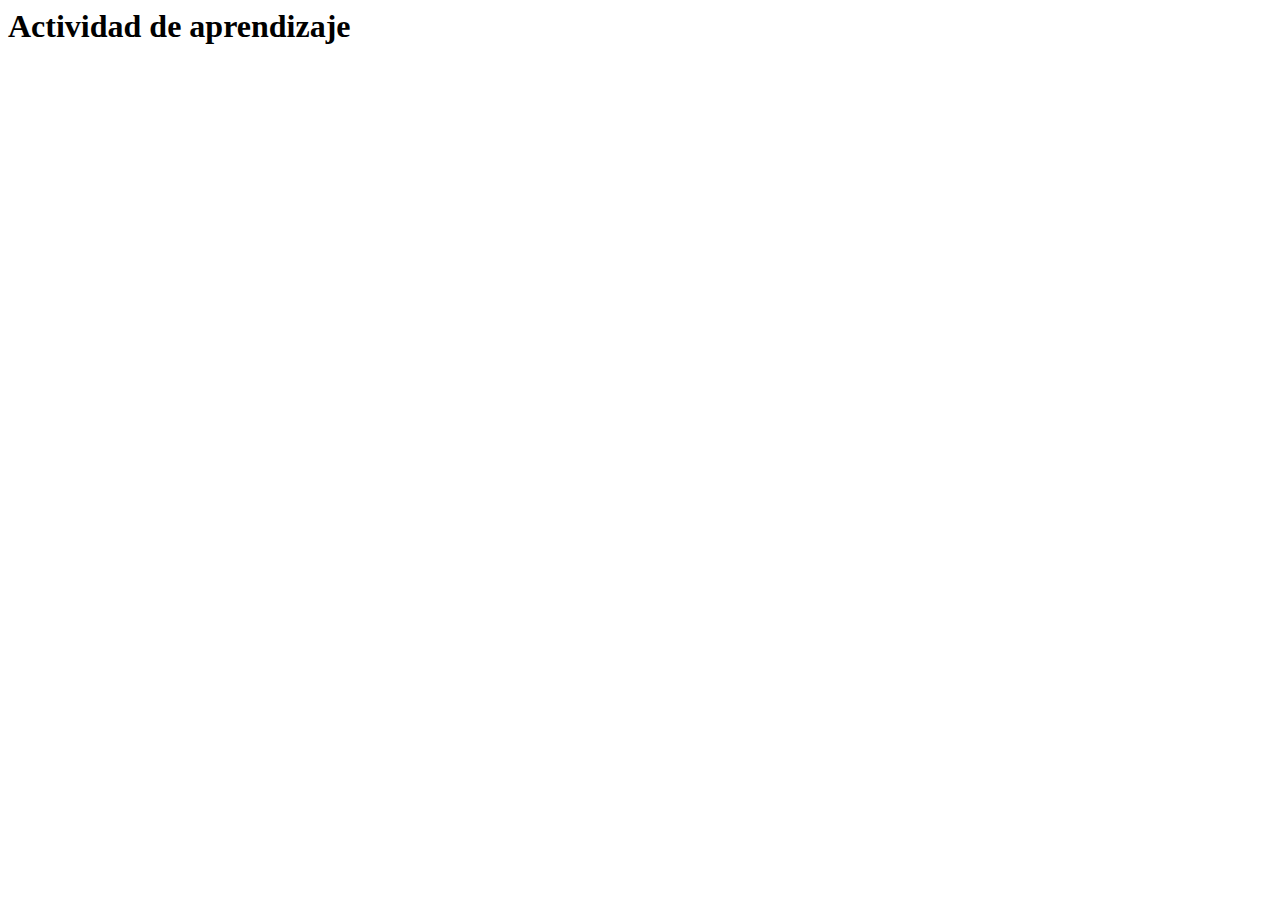
==== public/actividades/actividad.html @ 4da1d4cc "Initial commit" ====
<html lang="en">
<head>
  <meta charset="UTF-8">
  <meta http-equiv="X-UA-Compatible" content="IE=edge">
  <meta name="viewport" content="width=device-width, initial-scale=1.0">
  <title>Actividad de aprendizaje</title>
</head>
<body>
  <h1>Actividad de aprendizaje</h1>
</body>
</html>
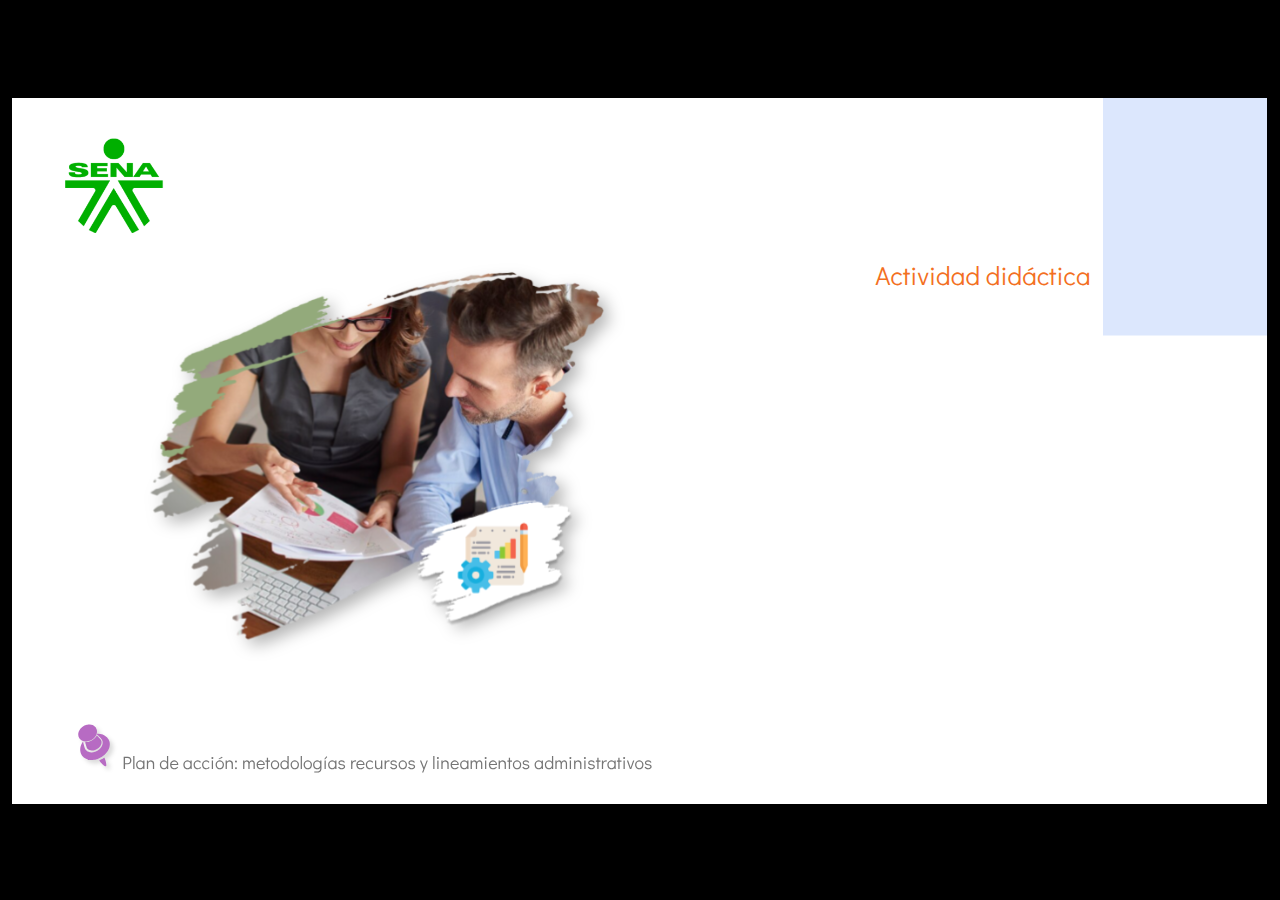
==== commit 48466fe1: "temas 1 y 2" ====
--- a/public/actividades/actividad.html
+++ b/public/actividades/actividad.html
@@ -1,11 +1,423 @@
-<html lang="en">
+﻿<!doctype html>
+<html lang="es">
 <head>
-  <meta charset="UTF-8">
-  <meta http-equiv="X-UA-Compatible" content="IE=edge">
-  <meta name="viewport" content="width=device-width, initial-scale=1.0">
-  <title>Actividad de aprendizaje</title>
+  <meta charset="utf-8">
+  <!-- Creado con Storyline 360 - http://www.articulate.com  -->
+  <!-- version: 3.75.30269.0 -->
+  <title>Actividad did&#225;ctica</title>
+  <meta http-equiv="x-ua-compatible" content="IE=edge"/>
+  <meta name="viewport" content="width=device-width,initial-scale=1,user-scalable=no,shrink-to-fit=no,minimal-ui"/>
+  <meta name="apple-mobile-web-app-capable" content="yes"/>
+  <style>
+    html, body { height: 100%; padding: 0; margin: 0 }
+    #app { height: 100%; width: 100%; }
+  </style>
+
+  <script>
+    window.DS = {};
+    window.globals = {
+      DATA_PATH_BASE: '',
+      HAS_FRAME: true,
+      HAS_SLIDE: true,
+
+      lmsPresent: false,
+      tinCanPresent: false,
+      cmi5Present: false,
+      aoSupport: false,
+      scale: 'show all',
+      captureRc: false,
+      browserSize: 'optimal',
+      bgColor: '#000000',
+      features: 'AccessibleVideo,BackgroundAudio,ConnectionMessages,FullScreenToggle,InsertSvgPicture,LayerPresentAsDialog,MultipleQuizTracking,PlayerSpeedControl,StreamingVideo,UpdatedThemeEditor,UseAudioElement,VideoTranscripts',
+      themeName: 'classic',
+      preloaderColor: '#FFFFFF',
+      suppressAnalytics: false,
+      productChannel: 'stable',
+      publishSource: 'storyline',
+      aid: 'aid|5304b41d-7af7-4125-b8d1-83eb222823e2',
+      cid: '04bfd34e-cd07-4569-9f02-371561cab23e',
+      playerVersion: '3.75.30269.0',
+      publishTimestamp: '2023-11-19T15:34:53.9412165Z',
+      maxIosVideoElements: 10,
+      connectionSettings: { },
+
+      
+      parseParams: function(qs) {
+        if (window.globals.parsedParams != null) {
+          return window.globals.parsedParams;
+        }
+        qs = (qs || window.location.search.substr(1)).split('+').join(' ');
+        var params = {},
+            tokens,
+            re = /[?&]?([^=]+)=([^&]*)/g;
+
+        while (tokens = re.exec(qs)) {
+          params[decodeURIComponent(tokens[1]).trim()] =
+            decodeURIComponent(tokens[2]).trim();
+        }
+        window.globals.parsedParams = params;
+        return params;
+      }
+
+    };
+  </script>
+  <script>
+    var isIe11 = ('ActiveXObject' in window || window.MSBlobBuilder != null)
+      && window.msCrypto != null && !window.ActiveXObject;
+    if (isIe11) {
+      window.globals.unsupportedBrowser = true;
+      document.write(atob('[base64]'));
+    }
+  </script>
+  
+  <script>window.THREE = { };</script>
+  
 </head>
-<body>
-  <h1>Actividad de aprendizaje</h1>
+<body style="background: #000000" class="cs-HTML theme-classic">
+  <!-- 360 -->
+  <script>!function(){var e,i=/iPhone/i,o=/iPod/i,n=/iPad/i,t=/\biOS-universal(?:.+)Mac\b/i,r=/\bAndroid(?:.+)Mobile\b/i,a=/Android/i,d=/(?:SD4930UR|\bSilk(?:.+)Mobile\b)/i,p=/Silk/i,l=/Windows Phone/i,u=/\bWindows(?:.+)ARM\b/i,b=/BlackBerry/i,s=/BB10/i,c=/Opera Mini/i,f=/\b(CriOS|Chrome)(?:.+)Mobile/i,h=/Mobile(?:.+)Firefox\b/i,v=function(e){return void 0!==e&&"MacIntel"===e.platform&&"number"==typeof e.maxTouchPoints&&e.maxTouchPoints>1&&"undefined"==typeof MSStream};e=function(e){var m={userAgent:"",platform:"",maxTouchPoints:0};e||"undefined"==typeof navigator?"string"==typeof e?m.userAgent=e:e&&e.userAgent&&(m={userAgent:e.userAgent,platform:e.platform,maxTouchPoints:e.maxTouchPoints||0}):m={userAgent:navigator.userAgent,platform:navigator.platform,maxTouchPoints:navigator.maxTouchPoints||0};var g=m.userAgent,y=g.split("[FBAN");void 0!==y[1]&&(g=y[0]),void 0!==(y=g.split("Twitter"))[1]&&(g=y[0]);var A=function(e){return function(i){return i.test(e)}}(g),w={apple:{phone:A(i)&&!A(l),ipod:A(o),tablet:!A(i)&&(A(n)||v(m))&&!A(l),universal:A(t),device:(A(i)||A(o)||A(n)||A(t)||v(m))&&!A(l)},amazon:{phone:A(d),tablet:!A(d)&&A(p),device:A(d)||A(p)},android:{phone:!A(l)&&A(d)||!A(l)&&A(r),tablet:!A(l)&&!A(d)&&!A(r)&&(A(p)||A(a)),device:!A(l)&&(A(d)||A(p)||A(r)||A(a))||A(/\bokhttp\b/i)},windows:{phone:A(l),tablet:A(u),device:A(l)||A(u)},other:{blackberry:A(b),blackberry10:A(s),opera:A(c),firefox:A(h),chrome:A(f),device:A(b)||A(s)||A(c)||A(h)||A(f)},any:!1,phone:!1,tablet:!1};return w.any=w.apple.device||w.android.device||w.windows.device||w.other.device,w.phone=w.apple.phone||w.android.phone||w.windows.phone,w.tablet=w.apple.tablet||w.android.tablet||w.windows.tablet,w}(),"object"==typeof exports&&"undefined"!=typeof module?module.exports=e:"function"==typeof define&&define.amd?define((function(){return e})):this.isMobile=e}();
+    window.isMobile.apple.tablet = window.isMobile.apple.tablet ||
+      (navigator.platform === 'MacIntel' && navigator.maxTouchPoints > 1);
+    window.isMobile.apple.device = window.isMobile.apple.device || window.isMobile.apple.tablet;
+    window.isMobile.tablet = window.isMobile.tablet || window.isMobile.apple.tablet;
+    window.isMobile.any = window.isMobile.any || window.isMobile.apple.tablet;
+  </script>
+
+  <div id="focus-sink" tabindex="-1"></div>
+
+  <div id="preso"></div>
+  <script>
+    (function() {
+
+      var classTypes = [ 'desktop', 'mobile', 'phone', 'tablet' ];
+
+      var addDeviceClasses = function(prefix, testObj) {
+        var curr, i;
+        for (i = 0; i < classTypes.length; i++) {
+          curr = classTypes[i];
+          if (testObj[curr]) {
+            document.body.classList.add(prefix + curr);
+          }
+        }
+      };
+
+      var params = window.globals.parseParams(),
+          isDevicePreview = params.devicepreview === '1',
+          isPhoneOverride = params.deviceType === 'phone' || (isDevicePreview && params.phone == '1'),
+          isTabletOverride = (params.deviceType === 'tablet' || isDevicePreview) && !isPhoneOverride,
+          isMobileOverride = isPhoneOverride || isTabletOverride;
+
+      var deviceView = {
+        desktop: !window.isMobile.any && !isMobileOverride,
+        mobile: window.isMobile.any || isMobileOverride,
+        phone: isPhoneOverride || (window.isMobile.phone && !isTabletOverride),
+        tablet: isTabletOverride || window.isMobile.tablet
+      };
+
+      window.globals.deviceView = deviceView;
+      window.isMobile.desktop = !window.isMobile.any;
+      window.isMobile.mobile = window.isMobile.any;
+
+      addDeviceClasses('view-', deviceView);
+
+    })();
+  </script>
+  
+  <script src='story_content/user.js' type=text/javascript></script>
+  <div class="slide-loader"></div>
+
+  <script>
+    if (window.globals.deviceView.isMobile) { var doc = document, loader = doc.body.querySelector('.slide-loader'); [ 1, 2, 3 ].forEach(function(n) { var d = doc.createElement('div'); d.style.backgroundColor = window.globals.preloaderColor; d.classList.add('mobile-loader-dot'); d.classList.add('dot' + n); loader.appendChild(d); }); }
+  </script>
+
+  <div class="mobile-load-title-overlay" style="display: none">
+    <div class="mobile-load-title">Actividad did&#225;ctica</div>
+  </div>
+
+  <div class="mobile-chrome-warning"></div>
+
+  
+<style>
+  .warn-connection-dialog {
+    display: none;
+    background: transparent;
+    pointer-events: none;
+    position: fixed;
+    left: 0;
+    top: 0;
+    width: 100%;
+    height: 100%;
+    z-index: 999;
+  }
+
+  .warn-connection-content {
+    border-radius: 4px;
+    background: white;
+    border: 1px solid #E7E7E7;
+    color: #333333;
+    box-shadow: 0 2px 4px rgba(0, 0, 0, 0.25);
+    transition: all 150ms ease-out;
+    position: absolute;
+    white-space: nowrap;
+  }
+
+  .view-phone.is-landscape .warn-connection-content {
+    left: 23px;
+    bottom: 23px;
+  }
+
+  .view-tablet.is-landscape .warn-connection-content {
+    left: 50%;
+    top: 20px;
+    transform: translateX(-50%);
+  }
+
+  .is-portrait .warn-connection-content {
+    transform: translate(-50%, calc(-100% - 15px));
+  }
+
+  .warn-connection-content p {
+    display: inline-block;
+    margin: 0 8px 0 0;
+    line-height: 33px;
+    font-size: 11px;
+  }
+
+  .warn-connection-content svg {
+    position: relative;
+    vertical-align: middle;
+    margin: 0 2px 2px 8px;
+  }
+
+  .view-desktop .warn-connection-content {
+    left: 1.5em;
+    bottom: 1.5em;
+  }
+
+  .view-desktop .warn-connection-content p {
+    font-size: 1.1em;
+  }
+
+  .is-offline .warn-connection-dialog {
+    display: block;
+  }
+
+  .is-offline .cs-panel * {
+    pointer-events: none !important;
+  }
+
+  .is-offline .cs-panel {
+    pointer-events: all !important;
+  }
+
+  .is-offline #nav-controls * {
+    pointer-events: none !important;
+  }
+
+  .is-offline #nav-controls {
+    pointer-events: all !important;
+  }
+</style>
+
+<div class="warn-connection-dialog">
+  <div class="warn-connection-content">
+    <svg width="17" height="15" viewBox="0 0 17 15" xmlns="http://www.w3.org/2000/svg">
+      <path fill="#8F0000" stroke="white" d="M16.07,12.98 L15.88,12.23 L9.51,1.21 C8.97,0.26,7.6,0.26,7.06,1.21 L0.69,12.23 C0.15,13.16,0.81,14.36,1.91,14.36 H14.65 C15.47,14.36,16.05,13.7,16.07,12.98 Z"/>
+      <path fill="white" stroke="white" d="M8.58,5.5 C8.35,5.28,8.5,5.35,8.21,5.32 C8.09,5.35,7.97,5.49,7.96,5.67 C7.97,5.79,7.98,5.92,7.98,6.04 L7.98,6.04 C7.99,6.17,8,6.31,8.01,6.43 L8.01,6.44 C8.03,6.92,8.06,7.41,8.09,7.9 L8.09,7.9 C8.12,8.39,8.14,8.88,8.17,9.37 C8.17,9.39,8.18,9.42,8.2,9.44 C8.23,9.46,8.25,9.47,8.28,9.47 C8.31,9.47,8.34,9.46,8.35,9.44 C8.37,9.43,8.38,9.4,8.39,9.35 L8.39,9.34 C8.39,9.24,8.4,9.15,8.4,9.05 L8.4,9.05 C8.41,8.96,8.41,8.86,8.42,8.75 C8.43,8.44,8.45,8.12,8.47,7.81 L8.47,7.81 C8.49,7.49,8.51,7.18,8.53,6.87 C8.55,6.46,8.56,6.05,8.59,5.64 L8.6,5.62 C8.6,5.57,8.59,5.53,8.58,5.5 L8.21,5.32 Z"/>
+      <circle fill="white" stroke="white" cx="8.3" cy="11.35" r="0.3"/>
+    </svg>
+    <p>You are offline. Trying to reconnect...</p>
+  </div>
+</div>
+
+<script>
+  (function() {
+    window.DS.connection = {
+      warningShown: false,
+      assets: {},
+      loadingAssetGroup: false,
+      retryDelay: 500
+    };
+
+    // @TODO this is POC code and can be cleaned up a bit more if we move forward
+    // with the feature
+
+
+
+    // The `window.globals.features` variable must be set in `webpack.dev.config` when testing locally - it is not enough
+    // to have it in the data - but it must be set there as well.
+    var useConnectionMessages = window.AbortController != null &&
+      window.location.protocol != 'file:' &&
+      window.globals.features.indexOf('ConnectionMessages') != -1;
+
+    window.DS.connection.useConnectionMessages = useConnectionMessages
+
+    var assetCount = 0;
+    var checkLoadedId;
+    var connectionSettings = window.globals.connectionSettings;
+
+    if (useConnectionMessages && connectionSettings != null) {
+      var contentEl = document.querySelector('.warn-connection-content');
+      var messageEl = contentEl.querySelector('p')
+
+      if (connectionSettings.useDarkTheme) {
+        contentEl.style.borderColor = '#BABBBA';
+        contentEl.style.backgroundColor = '#282828';
+        contentEl.style.color = '#FFFFFF';
+      }
+
+      if (connectionSettings.message != null) {
+        messageEl.textContent = window.decodeURIComponent(connectionSettings.message);
+      }
+    }
+
+    function checkAssetsReady() {
+      for (var i in DS.connection.assets) {
+        if (!DS.connection.assets[i].success) {
+          return false;
+        }
+      }
+      return true;
+    }
+
+    function stopAssetGroup() {
+      if (!useConnectionMessages) { return; }
+
+      assetCount = 0;
+
+      DS.connection.oldAssetGroup = DS.connection.assets;
+      DS.connection.assets = {};
+      DS.connection.loadingAssetGroup = false;
+      clearInterval(checkLoadedId);
+    }
+
+    function startAssetGroup() {
+      if (!useConnectionMessages) { return; }
+      var ticks = 0;
+      clearInterval(checkLoadedId);
+      checkLoadedId = setInterval(function() {
+        var loaded = 0;
+        if (assetCount === 0 && loaded === 0) {
+          clearInterval(checkLoadedId);
+          return;
+        }
+
+        for (var i in DS.connection.assets) {
+          if (DS.connection.assets[i].success) {
+            loaded++;
+          }
+        }
+
+        if (assetCount === loaded && checkAssetsReady()) {
+          for (var i in DS.connection.assets) {
+            if (DS.connection.assets[i].action) {
+              DS.connection.assets[i].action();
+            }
+          }
+          hideWarning();
+          stopAssetGroup();
+        }
+      }, 100)
+    }
+
+    function requiredAsset(url, action, retry, type) {
+      if (!useConnectionMessages) { return; }
+      if (DS.connection.assets[url]) { return; }
+
+      DS.connection.assets[url] = {
+        success: false, action: action, retry: retry, type: type
+      };
+      assetCount = Object.keys(DS.connection.assets).length;
+      if (!DS.connection.loadingAssetGroup) {
+        startAssetGroup();
+      }
+      DS.connection.loadingAssetGroup = true;
+    }
+
+    function assetLoaded(url) {
+      if (!useConnectionMessages) { return; }
+      if (DS.connection.assets[url]) {
+        DS.connection.assets[url].success = true;
+      }
+    }
+
+    function assetFailed(url) {
+      if (!useConnectionMessages) { return; }
+      if (!DS.connection.assets[url]) {
+        if (/\.js$/.test(url)) {
+          setTimeout(function() {
+            if (DS.connection.lastSlideLoaded != null) {
+              DS.connection.lastSlideLoaded();
+            }
+          }, DS.connection.retryDelay);
+        }
+        return;
+      }
+      if (!DS.connection.warningShown) { showWarning(); }
+      if (DS.connection.assets[url].retry) {
+        setTimeout(function() {
+          if (!DS.connection.assets[url].success) {
+            DS.connection.assets[url].retry()
+          }
+        }, DS.connection.retryDelay);
+      }
+    }
+
+    function hideWarning() {
+      document.body.classList.remove('is-offline');
+      DS.connection.warningShown = false;
+    }
+    DS.connection.hideWarning = hideWarning
+
+    function showWarning(btn) {
+      document.body.classList.add('is-offline')
+      DS.connection.warningShown = true;
+      updateWarningPosition();
+    }
+
+    function updateWarningPosition() {
+      if (!DS.connection.warningShown) {
+        return;
+      }
+
+      var isPortrait = document.body.classList.contains('is-portrait');
+      var warningEl = document.querySelector('.warn-connection-content');
+
+      if (isPortrait) {
+        var slide = document.querySelector('.primary-slide');
+        var slideRect = slide.getBoundingClientRect();
+
+        warningEl.style.top = `${slideRect.top}px`
+        warningEl.style.left = `${slideRect.left + slideRect.width / 2}px`
+      } else {
+        warningEl.style.top = null;
+        warningEl.style.left = null;
+      }
+
+      window.requestAnimationFrame(updateWarningPosition);
+    }
+
+    // these will all be noops if the feature flag isn't set in
+    // the data and `window.globals.features`
+    DS.connection.requiredAsset = requiredAsset;
+    DS.connection.assetLoaded = assetLoaded;
+    DS.connection.assetFailed = assetFailed;
+    DS.connection.stopAssetGroup = stopAssetGroup;
+    DS.connection.startAssetGroup = startAssetGroup;
+  })();
+</script>
+
+
+  <script>
+    
+    if (window.autoSpider && window.vInterfaceObject) {
+      document.querySelector('.mobile-load-title-overlay').style.display = 'none';
+    }
+  </script>
+
+  
+
+  <link rel="stylesheet" href="html5/data/css/output.min.css" data-noprefix/>
 </body>
-</html>+<script src="html5/lib/scripts/bootstrapper.min.js"></script>
+</html>
--- a/public/actividades/html5/data/css/output.min.css
+++ b/public/actividades/html5/data/css/output.min.css
@@ -0,0 +1,526 @@
+@font-face {
+  font-family: 'Didact GothicBold CBold6FDE6A41';
+  src: url('[data-uri]');
+  font-style: normal;
+  font-weight: normal;
+}
+@font-face {
+  font-family: 'Didact Gothic Charset1_2E97B62B';
+  src: url('[data-uri]');
+  font-style: normal;
+  font-weight: normal;
+}
+@font-face {
+  font-family: 'RobotoBold Charset1BoldA08A0952';
+  src: url('[data-uri]');
+  font-style: normal;
+  font-weight: normal;
+}
+@font-face {
+  font-family: 'Roboto Charset1_ 5gOGFP12599DC3';
+  src: url('[data-uri]');
+  font-style: normal;
+  font-weight: normal;
+}
+@font-face {
+  font-family: 'Didact Gothic Charset0_9B944016';
+  src: url('[data-uri]');
+  font-style: normal;
+  font-weight: normal;
+}
+@font-face {
+  font-family: 'Didact GothicBold CBoldC69CEF59';
+  src: url('[data-uri]');
+  font-style: normal;
+  font-weight: normal;
+}
+@font-face {
+  font-family: 'Roboto Charset0_v5lJSRq46A5EDB0';
+  src: url('[data-uri]');
+  font-style: normal;
+  font-weight: normal;
+}
+@font-face {
+  font-family: 'RobotoBold Charset0BoldDCB83F8C';
+  src: url('[data-uri]');
+  font-style: normal;
+  font-weight: normal;
+}
+.cs-HTML {
+  background: rgba(0, 0, 0, 1);
+}
+.cs-npnxnanbnsnfns00000000001 .cs-infopanel  {
+  box-shadow: 0 1px 0 rgba(0, 0, 0, 1);
+  background: rgba(255, 255, 255, 1);
+}
+.cs-npnxnanbnsnfns00000000001 .cs-infopanel .cs-link {
+  color: rgba(124, 34, 128, 1);
+}
+.cs-npnxnanbnsnfns00000000001 .cs-infopanel .cs-link:hover {
+  color: rgba(0, 0, 238, 1);
+}
+.cs-npnxnanbnsnfns00000000001 .cs-infopanel .cs-name {
+  color: rgba(68, 68, 68, 1);
+}
+.cs-npnxnanbnsnfns00000000001 .cs-infopanel .cs-title {
+  color: rgba(153, 153, 153, 1);
+}
+.cs-npnxnanbnsnfns00000000001 .cs-infopanelpopup  {
+  box-shadow: 0 1px 0 rgba(0, 0, 0, 1);
+  background: linear-gradient(180deg, rgba(29, 29, 29, 1) 0%, rgba(11, 11, 11, 1) 100%);
+}
+.cs-npnxnanbnsnfns00000000001 .cs-infopanelpopup .cs-link {
+  color: rgba(255, 255, 255, 1);
+}
+.cs-npnxnanbnsnfns00000000001 .cs-infopanelpopup .cs-link:hover {
+  color: rgba(117, 117, 117, 1);
+}
+.cs-npnxnanbnsnfns00000000001 .cs-infopanelpopup .cs-name {
+  color: rgba(114, 114, 114, 1);
+}
+.cs-npnxnanbnsnfns00000000001 .cs-infopanelpopup .cs-bio {
+  color: rgba(255, 255, 255, 1);
+}
+.cs-npnxnanbnsnfns00000000001 .cs-timer  {
+  color: rgba(255, 255, 255, 1);
+}
+.cs-npnxnanbnsnfns00000000001 .cs-duration stop:first-child {
+  stop-color: rgba(0, 215, 255, 1);
+}
+.cs-npnxnanbnsnfns00000000001 .cs-duration stop:last-child {
+  stop-color: rgba(0, 171, 255, 1);
+}
+.cs-npnxnanbnsnfns00000000001 .cs-elapsed stop:first-child {
+  stop-color: rgba(254, 227, 71, 1);
+}
+.cs-npnxnanbnsnfns00000000001 .cs-elapsed stop:last-child {
+  stop-color: rgba(252, 204, 42, 1);
+}
+.cs-npnxnanbnsnfns00000000001 .cs-timer .cs-pie .cs-innerstroke {
+  stroke: rgba(255, 255, 255, 1);
+}
+.cs-npnxnanbnsnfns00000000001 .cs-timer .cs-pie .cs-innerborder {
+  stroke: rgba(204, 204, 204, 1);
+}
+.cs-npnxnanbnsnfns00000000001 .cs-window  {
+  box-shadow: 0 8px 5px rgba(0, 0, 0, 0.2);
+  border-color: rgba(29, 29, 29, 1);
+  background: rgba(42, 42, 42, 1);
+  color: rgba(255, 255, 255, 1);
+}
+.cs-npnxnanbnsnfns00000000001 .cs-window .cs-diva {
+  border-color: rgba(49, 49, 49, 1);
+}
+.cs-npnxnanbnsnfns00000000001 .cs-window .cs-divb {
+  border-color: rgba(14, 14, 14, 1);
+}
+.cs-npnxnanbnsnfns00000000001 .cs-editor .cs-editor-slide {
+  color: rgba(255, 255, 255, 1);
+}
+.cs-npnxnanbnsnfns00000000001 .cs-editor .cs-editor-html {
+  color: rgba(255, 255, 255, 1);
+}
+.cs-npnxnanbnsnfns00000000001 .cs-editor .cs-editor-button {
+  text-shadow: 0 1px 0 rgba(0, 0, 0, 1);
+  color: rgba(255, 255, 255, 1);
+  border-color: rgba(3, 3, 3, 1);
+  background: linear-gradient(180deg, rgba(51, 51, 51, 1) 0%, rgba(20, 20, 20, 1) 100%);
+}
+.cs-npnxnanbnsnfns00000000001 .cs-editor .cs-editor-button:hover {
+  background: linear-gradient(180deg, rgba(58, 58, 58, 1) 0%, rgba(12, 12, 12, 1) 100%);
+}
+.cs-npnxnanbnsnfns00000000001 .cs-editor .cs-editor-button:active {
+  background: linear-gradient(180deg, rgba(20, 20, 20, 1) 0%, rgba(50, 50, 50, 1) 100%);
+}
+.cs-npnxnanbnsnfns00000000001 .cs-listitem  {
+  color: rgba(255, 255, 255, 1);
+  border-color: rgba(52, 52, 52, 1);
+}
+.cs-npnxnanbnsnfns00000000001 .cs-listitem.cs-viewed {
+  color: rgba(135, 135, 135, 1);
+}
+.cs-npnxnanbnsnfns00000000001 .cs-listitem.cs-selected {
+  color: rgba(255, 255, 255, 1);
+  background: rgba(63, 63, 63, 1);
+}
+.cs-npnxnanbnsnfns00000000001 .cs-listitem.cs-selected:hover {
+  background: rgba(63, 63, 63, 1);
+}
+.cs-npnxnanbnsnfns00000000001 .cs-listitem.cs-selected.hover {
+  background: rgba(63, 63, 63, 1);
+}
+.cs-npnxnanbnsnfns00000000001 .cs-listitem.cs-selected:focus {
+  background: rgba(63, 63, 63, 1);
+}
+.cs-npnxnanbnsnfns00000000001 .cs-listitem .cs-icon-carrot {
+  fill: rgba(255, 255, 255, 1);
+}
+.cs-npnxnanbnsnfns00000000001 .cs-listitem .cs-icon-carrot .cs-shadow {
+  fill: rgba(0, 0, 0, 1);
+}
+.cs-npnxnanbnsnfns00000000001 .cs-listitem:hover {
+  background: rgba(49, 49, 49, 1);
+}
+.cs-npnxnanbnsnfns00000000001 .cs-listitem.hover {
+  background: rgba(49, 49, 49, 1);
+}
+.cs-npnxnanbnsnfns00000000001 .cs-listitem:focus {
+  background: rgba(49, 49, 49, 1);
+}
+.cs-npnxnanbnsnfns00000000001 .cs-glossary  {
+  color: rgba(255, 255, 255, 1);
+}
+.cs-npnxnanbnsnfns00000000001 .cs-glossary .cs-scrolling-panel {
+  background: rgba(51, 51, 51, 1);
+}
+.cs-npnxnanbnsnfns00000000001 .cs-glossary .cs-term.cs-selected .cs-choice-list-trigger {
+  color: rgba(255, 255, 255, 1);
+  background: rgba(63, 63, 63, 1);
+}
+.cs-npnxnanbnsnfns00000000001 .cs-glossary .cs-term.cs-selected .cs-choice-list-trigger:focus {
+  color: rgba(255, 255, 255, 1);
+  background: rgba(63, 63, 63, 1);
+}
+.cs-npnxnanbnsnfns00000000001 .cs-glossary .cs-term:hover .cs-choice-list-trigger {
+  background: rgba(28, 28, 28, 1);
+}
+.cs-npnxnanbnsnfns00000000001 .cs-glossary .cs-term.hover .cs-choice-list-trigger {
+  background: rgba(28, 28, 28, 1);
+}
+.cs-npnxnanbnsnfns00000000001 .cs-glossary .cs-term .cs-choice-list-trigger:focus {
+  background: rgba(28, 28, 28, 1);
+}
+.cs-npnxnanbnsnfns00000000001 .cs-glossary .cs-diva {
+  border-color: rgba(61, 61, 61, 1);
+}
+.cs-npnxnanbnsnfns00000000001 .cs-glossary .cs-divb {
+  border-color: rgba(32, 32, 32, 1);
+}
+.cs-npnxnanbnsnfns00000000001 .cs-glossary .cs-divc {
+  border-color: rgba(61, 61, 61, 1);
+}
+.cs-npnxnanbnsnfns00000000001 .cs-glossary .cs-heading {
+  color: rgba(255, 255, 255, 1);
+}
+.cs-npnxnanbnsnfns00000000001 .cs-resource .cs-separator {
+  border-color: rgba(44, 44, 44, 1);
+}
+.cs-npnxnanbnsnfns00000000001 .cs-outline  {
+  color: rgba(255, 255, 255, 1);
+}
+.cs-npnxnanbnsnfns00000000001 .cs-outline .cs-diva {
+  border-color: rgba(28, 28, 28, 1);
+}
+.cs-npnxnanbnsnfns00000000001 .cs-outline .cs-divb {
+  border-color: rgba(54, 54, 54, 1);
+}
+.cs-npnxnanbnsnfns00000000001 .cs-outline .cs-divc {
+  border-color: rgba(52, 52, 52, 1);
+}
+.cs-npnxnanbnsnfns00000000001 .cs-outline .cs-search-filter:hover {
+  color: rgba(117, 117, 117, 1);
+}
+.cs-npnxnanbnsnfns00000000001 .cs-outline .cs-search-filter.hover {
+  color: rgba(117, 117, 117, 1);
+}
+.cs-npnxnanbnsnfns00000000001 .cs-transcript  {
+  color: rgba(255, 255, 255, 1);
+}
+.cs-npnxnanbnsnfns00000000001 .cs-transcript .cs-div {
+  border-color: rgba(44, 44, 44, 1);
+}
+.cs-npnxnanbnsnfns00000000001 .cs-tabs:not(.topmenu-item) {
+  color: rgba(114, 114, 114, 1);
+}
+.cs-npnxnanbnsnfns00000000001 .cs-tabs .cs-inner-button:not(.topmenu-item) {
+  text-shadow: 0 1px 0 rgba(0, 0, 0, 1);
+}
+.cs-npnxnanbnsnfns00000000001 .cs-tabs:hover:not(.topmenu-item) {
+  color: rgba(82, 84, 84, 1);
+}
+.cs-npnxnanbnsnfns00000000001 .cs-tabs.cs-selected {
+  background: rgba(36, 36, 36, 1);
+  color: rgba(255, 255, 255, 1);
+}
+.cs-npnxnanbnsnfns00000000001 .cs-seekcontrol  {
+  background: linear-gradient(180deg, rgba(51, 51, 51, 1) 0%, rgba(20, 20, 20, 1) 100%);
+  border-color: rgba(3, 3, 3, 1);
+}
+.cs-npnxnanbnsnfns00000000001 .cs-seekcontrol .cs-button:hover .cs-icon {
+  fill: rgba(255, 255, 255, 1);
+}
+.cs-npnxnanbnsnfns00000000001 .cs-seekcontrol .cs-button.hover .cs-icon {
+  fill: rgba(255, 255, 255, 1);
+}
+.cs-npnxnanbnsnfns00000000001 .cs-seekcontrol .cs-button .cs-icon-shadow {
+  fill: rgba(0, 0, 0, 1);
+}
+.cs-npnxnanbnsnfns00000000001 .cs-seekcontrol .cs-button .cs-icon {
+  fill: rgba(255, 255, 255, 1);
+}
+.cs-npnxnanbnsnfns00000000001 .cs-seekcontrol .cs-seek .cs-fill {
+  background: rgba(255, 255, 255, 1);
+}
+.cs-npnxnanbnsnfns00000000001 .cs-seekcontrol .cs-seek {
+  background: rgba(34, 34, 34, 1);
+  border-color: rgba(26, 26, 26, 1);
+}
+.cs-npnxnanbnsnfns00000000001 .cs-searchinput .cs-input {
+  color: rgba(45, 45, 45, 1);
+  border-color: rgba(32, 32, 32, 1);
+  background: rgba(255, 255, 255, 1);
+}
+.cs-npnxnanbnsnfns00000000001 .cs-searchinput .cs-input:focus {
+  color: rgba(45, 45, 45, 1);
+  background: rgba(255, 255, 255, 1);
+}
+.cs-npnxnanbnsnfns00000000001 .cs-searchinput .cs-input:hover {
+  box-shadow: inset 0 0 1px 0 rgba(235, 148, 113, 0);
+}
+.cs-npnxnanbnsnfns00000000001 .cs-searchinput .cs-input.hover {
+  box-shadow: inset 0 0 1px 0 rgba(235, 148, 113, 0);
+}
+.cs-npnxnanbnsnfns00000000001 .cs-searchinput .cs-button .cs-icon {
+  fill: rgba(255, 255, 255, 1);
+}
+.cs-npnxnanbnsnfns00000000001 .cs-searchinput .cs-button:hover {
+  fill: linear-gradient(180deg, rgba(58, 58, 58, 1) 0%, rgba(12, 12, 12, 1) 100%);
+}
+.cs-npnxnanbnsnfns00000000001 .cs-searchinput .cs-button.hover {
+  fill: linear-gradient(180deg, rgba(58, 58, 58, 1) 0%, rgba(12, 12, 12, 1) 100%);
+}
+.cs-npnxnanbnsnfns00000000001 .cs-menu  {
+  box-shadow: 0 1px 0 rgba(14, 14, 14, 1);
+  background: rgba(36, 36, 36, 1);
+}
+.cs-npnxnanbnsnfns00000000001 .cs-topmenu-item.active .cs-tab {
+  background: rgba(36, 36, 36, 1);
+}
+.cs-npnxnanbnsnfns00000000001 .cs-logo  {
+  box-shadow: 0 1px 0 rgba(0, 0, 0, 1);
+  background: rgba(255, 255, 255, 1);
+}
+.cs-npnxnanbnsnfns00000000001 .cs-checkbox  {
+  color: rgba(255, 255, 255, 1);
+}
+.cs-npnxnanbnsnfns00000000001 .cs-checkbox:hover {
+  border-color: rgba(156, 156, 156, 1);
+}
+.cs-npnxnanbnsnfns00000000001 .cs-checkbox.hover {
+  border-color: rgba(156, 156, 156, 1);
+}
+.cs-npnxnanbnsnfns00000000001 .cs-checkbox .cs-box {
+  color: rgba(255, 255, 255, 1);
+  border-color: rgba(22, 22, 22, 1);
+}
+.cs-npnxnanbnsnfns00000000001 .cs-checkbox .cs-box:checked::after {
+  color: rgba(43, 196, 0, 1);
+}
+.cs-npnxnanbnsnfns00000000001 .cs-checkbox .cs-box.checked.after {
+  color: rgba(43, 196, 0, 1);
+}
+.cs-npnxnanbnsnfns00000000001 .cs-button  {
+  text-shadow: 0 1px 0 rgba(0, 0, 0, 0);
+  color: rgba(255, 255, 255, 1);
+  border-color: rgba(3, 3, 3, 1);
+  background: linear-gradient(180deg, rgba(243, 111, 33, 1) 0%, rgba(243, 111, 33, 1) 100%);
+  box-shadow: 0 1px 0 rgba(37, 37, 37, 1);
+}
+.cs-npnxnanbnsnfns00000000001 .cs-button .cs-icon {
+  fill: rgba(255, 255, 255, 1);
+}
+.cs-npnxnanbnsnfns00000000001 .cs-button .cs-icon-shadow {
+  fill: rgba(0, 0, 0, 0);
+}
+.cs-npnxnanbnsnfns00000000001 .cs-button:hover {
+  background: linear-gradient(180deg, rgba(253, 188, 46, 1) 0%, rgba(255, 192, 0, 1) 100%);
+}
+.cs-npnxnanbnsnfns00000000001 .cs-button.hover {
+  background: linear-gradient(180deg, rgba(253, 188, 46, 1) 0%, rgba(255, 192, 0, 1) 100%);
+}
+.cs-npnxnanbnsnfns00000000001 .cs-button:active {
+  background: linear-gradient(180deg, rgba(20, 20, 20, 1) 0%, rgba(50, 50, 50, 1) 100%);
+}
+.cs-npnxnanbnsnfns00000000001 .cs-button.cs-disabled:hover {
+  background: linear-gradient(180deg, rgba(243, 111, 33, 1) 0%, rgba(243, 111, 33, 1) 100%);
+}
+.cs-npnxnanbnsnfns00000000001 .cs-button.cs-disabled.hover {
+  background: linear-gradient(180deg, rgba(243, 111, 33, 1) 0%, rgba(243, 111, 33, 1) 100%);
+}
+.cs-npnxnanbnsnfns00000000001 .cs-button.cs-disabled:active {
+  background: linear-gradient(180deg, rgba(243, 111, 33, 1) 0%, rgba(243, 111, 33, 1) 100%);
+}
+.cs-npnxnanbnsnfns00000000001 .cs-button.cs-volume:hover {
+  background: linear-gradient(180deg, rgba(243, 111, 33, 1) 0%, rgba(243, 111, 33, 1) 100%);
+}
+.cs-npnxnanbnsnfns00000000001 .cs-button.cs-volume.hover {
+  background: linear-gradient(180deg, rgba(243, 111, 33, 1) 0%, rgba(243, 111, 33, 1) 100%);
+}
+.cs-npnxnanbnsnfns00000000001 .cs-button.cs-volume:active {
+  background: linear-gradient(180deg, rgba(243, 111, 33, 1) 0%, rgba(243, 111, 33, 1) 100%);
+}
+.cs-npnxnanbnsnfns00000000001.cs-base  {
+  color: rgba(255, 255, 255, 1);
+  border-color: rgba(0, 0, 0, 1);
+  background: linear-gradient(180deg, rgba(0, 0, 0, 1) 0%, rgba(0, 0, 0, 1) 100%);
+}
+.cs-npnxnanbnsnfns00000000001.cs-base .cs-separator .cs-diva {
+  background: rgba(14, 14, 14, 1);
+}
+.cs-npnxnanbnsnfns00000000001.cs-base .cs-separator .cs-divb {
+  background: rgba(49, 49, 49, 1);
+}
+.cs-npnxnanbnsnfns00000000001.cs-base .cs-topmenu-item.active .cs-tab {
+  border-color: rgba(14, 14, 14, 1);
+}
+.cs-npnxnanbnsnfns00000000001.cs-base .cs-topmenu-item.active .cs-panel {
+  border-color: rgba(14, 14, 14, 1);
+}
+.cs-npnxnanbnsnfns00000000001.cs-base .cs-left {
+  background: linear-gradient(180deg, rgba(27, 27, 27, 1) 0%, rgba(10, 10, 10, 1) 100%);
+}
+.cs-npnxnanbnsnfns00000000001.cs-base .cs-area-primary .cs-slide-container {
+  background: linear-gradient(180deg, rgba(29, 29, 29, 1) 0%, rgba(11, 11, 11, 1) 100%);
+}
+.cs-npnxnanbnsnfns00000000001 .cs-volume::-moz-range-thumb {
+  border-color: rgba(28, 28, 28, 1);
+  box-shadow: inset 0 0 1px 0 rgba(90, 90, 90, 1);
+  background: rgba(76, 76, 76, 1);
+}
+.cs-npnxnanbnsnfns00000000001 .cs-volume::-ms-thumb {
+  border-color: rgba(28, 28, 28, 1);
+  box-shadow: inset 0 0 1px 0 rgba(90, 90, 90, 1);
+  background: rgba(76, 76, 76, 1);
+}
+.cs-npnxnanbnsnfns00000000001 .cs-volume::-webkit-slider-thumb {
+  border-color: rgba(28, 28, 28, 1);
+  box-shadow: inset 0 0 1px 0 rgba(90, 90, 90, 1);
+  background: rgba(76, 76, 76, 1);
+}
+.cs-npnxnanbnsnfns00000000001 .cs-volume::-moz-range-track {
+  border-color: rgba(73, 73, 73, 1);
+  background: rgba(49, 49, 49, 1);
+}
+.cs-npnxnanbnsnfns00000000001 .cs-volume::-ms-track {
+  border-color: rgba(73, 73, 73, 1);
+  background: rgba(49, 49, 49, 1);
+}
+.cs-npnxnanbnsnfns00000000001 .cs-volume::-webkit-slider-runnable-track {
+  border-color: rgba(73, 73, 73, 1);
+  background: rgba(49, 49, 49, 1);
+}
+body.show-focus .tab-focus-box {
+  border-color: rgba(255, 255, 0, 1);
+}
+.skipnav {
+  border-color: rgba(255, 255, 0, 1);
+}
+.fn-npnxnanbsnfns00000000001 {
+  font-family: 'Didact Gothic654D575A';
+  -webkit-font-variant-ligatures: no-common-ligatures;
+  font-variant-ligatures: no-common-ligatures;
+}
+.fn-pxabnsnfns00000000001 {
+  font-family: 'Didact Gothic654D575A';
+  -webkit-font-variant-ligatures: no-common-ligatures;
+  font-variant-ligatures: no-common-ligatures;
+}
+.fn-npxnabnsnfns00000000001 {
+  font-family: 'Didact Gothic654D575A';
+  -webkit-font-variant-ligatures: no-common-ligatures;
+  font-variant-ligatures: no-common-ligatures;
+}
+.fn-npnxnanbnsnfns00000000001 {
+  font-family: 'Didact Gothic654D575A';
+  -webkit-font-variant-ligatures: no-common-ligatures;
+  font-variant-ligatures: no-common-ligatures;
+}
+.fn-pxabnsnfns00000000000 {
+  font-family: 'Didact Gothic654D575A';
+  -webkit-font-variant-ligatures: no-common-ligatures;
+  font-variant-ligatures: no-common-ligatures;
+}
+@font-face {
+  font-family: 'Didact Gothic654D575A';
+  src: url('[data-uri]');
+  font-style: normal;
+  font-weight: normal;
+}
+@font-face {
+  font-family: 'Didact Gothic654D575A';
+  src: url('[data-uri]');
+  font-style: normal;
+  font-weight: normal;
+}
+.cs-InvalidPromptSlide .cs-5xU5RBleVLi-InvalidPromptSlide-btn0 {
+  color: rgba(255, 255, 255, 1);
+  border-color: rgba(3, 3, 3, 1);
+  background: linear-gradient(180deg, rgba(51, 51, 51, 1) 0%, rgba(20, 20, 20, 1) 100%);
+  text-shadow: 0 1px 0 rgba(0, 0, 0, 1);
+}
+.cs-InvalidPromptSlide .cs-5xU5RBleVLi-InvalidPromptSlide-btn0 .cs-html {
+  color: rgba(255, 255, 255, 1);
+}
+.cs-InvalidPromptSlide .cs-5xU5RBleVLi-InvalidPromptSlide-btn0 .cs-slide {
+  border-color: rgba(255, 255, 255, 1);
+}
+.cs-InvalidPromptSlide .cs-5xU5RBleVLi-InvalidPromptSlide-btn0:hover {
+  background: linear-gradient(180deg, rgba(58, 58, 58, 1) 0%, rgba(12, 12, 12, 1) 100%);
+}
+.cs-InvalidPromptSlide .cs-5xU5RBleVLi-InvalidPromptSlide-btn0:active {
+  background: linear-gradient(180deg, rgba(20, 20, 20, 1) 0%, rgba(50, 50, 50, 1) 100%);
+}
+.cs-PrintPromptSlide .cs-5xU5RBleVLi-PrintPromptSlide-btn0 {
+  color: rgba(255, 255, 255, 1);
+  border-color: rgba(3, 3, 3, 1);
+  background: linear-gradient(180deg, rgba(51, 51, 51, 1) 0%, rgba(20, 20, 20, 1) 100%);
+  text-shadow: 0 1px 0 rgba(0, 0, 0, 1);
+}
+.cs-PrintPromptSlide .cs-5xU5RBleVLi-PrintPromptSlide-btn0 .cs-html {
+  color: rgba(255, 255, 255, 1);
+}
+.cs-PrintPromptSlide .cs-5xU5RBleVLi-PrintPromptSlide-btn0 .cs-slide {
+  border-color: rgba(255, 255, 255, 1);
+}
+.cs-PrintPromptSlide .cs-5xU5RBleVLi-PrintPromptSlide-btn0:hover {
+  background: linear-gradient(180deg, rgba(58, 58, 58, 1) 0%, rgba(12, 12, 12, 1) 100%);
+}
+.cs-PrintPromptSlide .cs-5xU5RBleVLi-PrintPromptSlide-btn0:active {
+  background: linear-gradient(180deg, rgba(20, 20, 20, 1) 0%, rgba(50, 50, 50, 1) 100%);
+}
+.cs-ScrollPromptSlide .cs-5xU5RBleVLi-ScrollPromptSlide-btn0 {
+  color: rgba(255, 255, 255, 1);
+  border-color: rgba(3, 3, 3, 1);
+  background: linear-gradient(180deg, rgba(51, 51, 51, 1) 0%, rgba(20, 20, 20, 1) 100%);
+  text-shadow: 0 1px 0 rgba(0, 0, 0, 1);
+}
+.cs-ScrollPromptSlide .cs-5xU5RBleVLi-ScrollPromptSlide-btn0 .cs-html {
+  color: rgba(255, 255, 255, 1);
+}
+.cs-ScrollPromptSlide .cs-5xU5RBleVLi-ScrollPromptSlide-btn0 .cs-slide {
+  border-color: rgba(255, 255, 255, 1);
+}
+.cs-ScrollPromptSlide .cs-5xU5RBleVLi-ScrollPromptSlide-btn0:hover {
+  background: linear-gradient(180deg, rgba(58, 58, 58, 1) 0%, rgba(12, 12, 12, 1) 100%);
+}
+.cs-ScrollPromptSlide .cs-5xU5RBleVLi-ScrollPromptSlide-btn0:active {
+  background: linear-gradient(180deg, rgba(20, 20, 20, 1) 0%, rgba(50, 50, 50, 1) 100%);
+}
+.cs-ExternalInterfaceErrorSlide .cs-buttonOK {
+  color: rgba(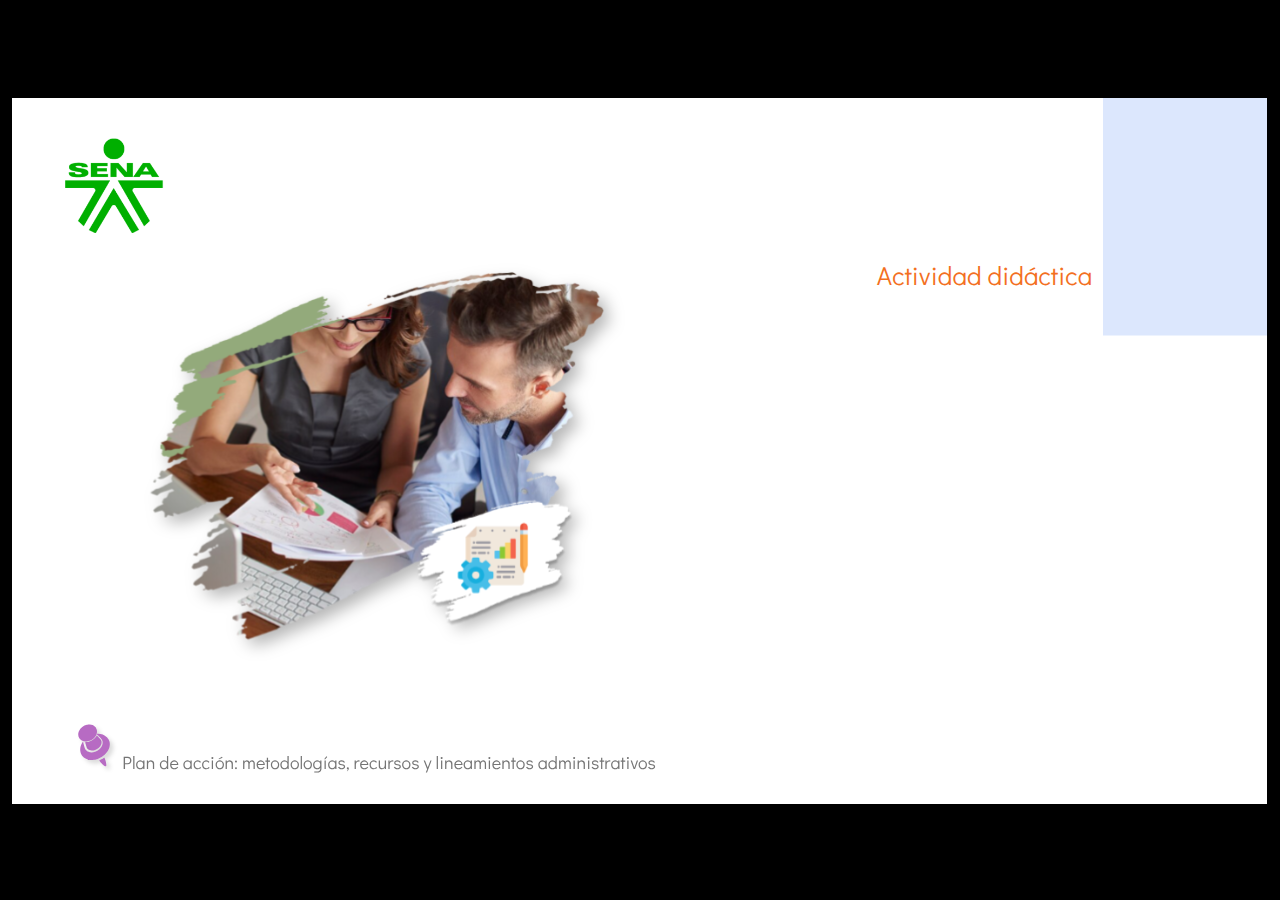
==== commit 291fe47b: "empaquetdo" ====
--- a/public/actividades/actividad.html
+++ b/public/actividades/actividad.html
@@ -37,7 +37,7 @@
       aid: 'aid|5304b41d-7af7-4125-b8d1-83eb222823e2',
       cid: '04bfd34e-cd07-4569-9f02-371561cab23e',
       playerVersion: '3.75.30269.0',
-      publishTimestamp: '2023-11-19T15:34:53.9412165Z',
+      publishTimestamp: '2023-12-11T02:34:49.9923733Z',
       maxIosVideoElements: 10,
       connectionSettings: { },
 
--- a/public/actividades/html5/data/css/output.min.css
+++ b/public/actividades/html5/data/css/output.min.css
@@ -1,23 +1,23 @@
 @font-face {
-  font-family: 'Didact GothicBold CBold6FDE6A41';
+  font-family: 'Didact GothicBold CBold5A861570';
   src: url('[data-uri]');
   font-style: normal;
   font-weight: normal;
 }
 @font-face {
-  font-family: 'Didact Gothic Charset1_2E97B62B';
+  font-family: 'Didact Gothic Charset1_5B21237F';
   src: url('[data-uri]');
   font-style: normal;
   font-weight: normal;
 }
 @font-face {
-  font-family: 'RobotoBold Charset1BoldA08A0952';
+  font-family: 'RobotoBold Charset1BoldCB7F0553';
   src: url('[data-uri]');
   font-style: normal;
   font-weight: normal;
 }
 @font-face {
-  font-family: 'Roboto Charset1_ 5gOGFP12599DC3';
+  font-family: 'Roboto Charset1_ 6Mu7GL4E7C52B4';
   src: url('[data-uri]');
   font-style: normal;
   font-weight: normal;
